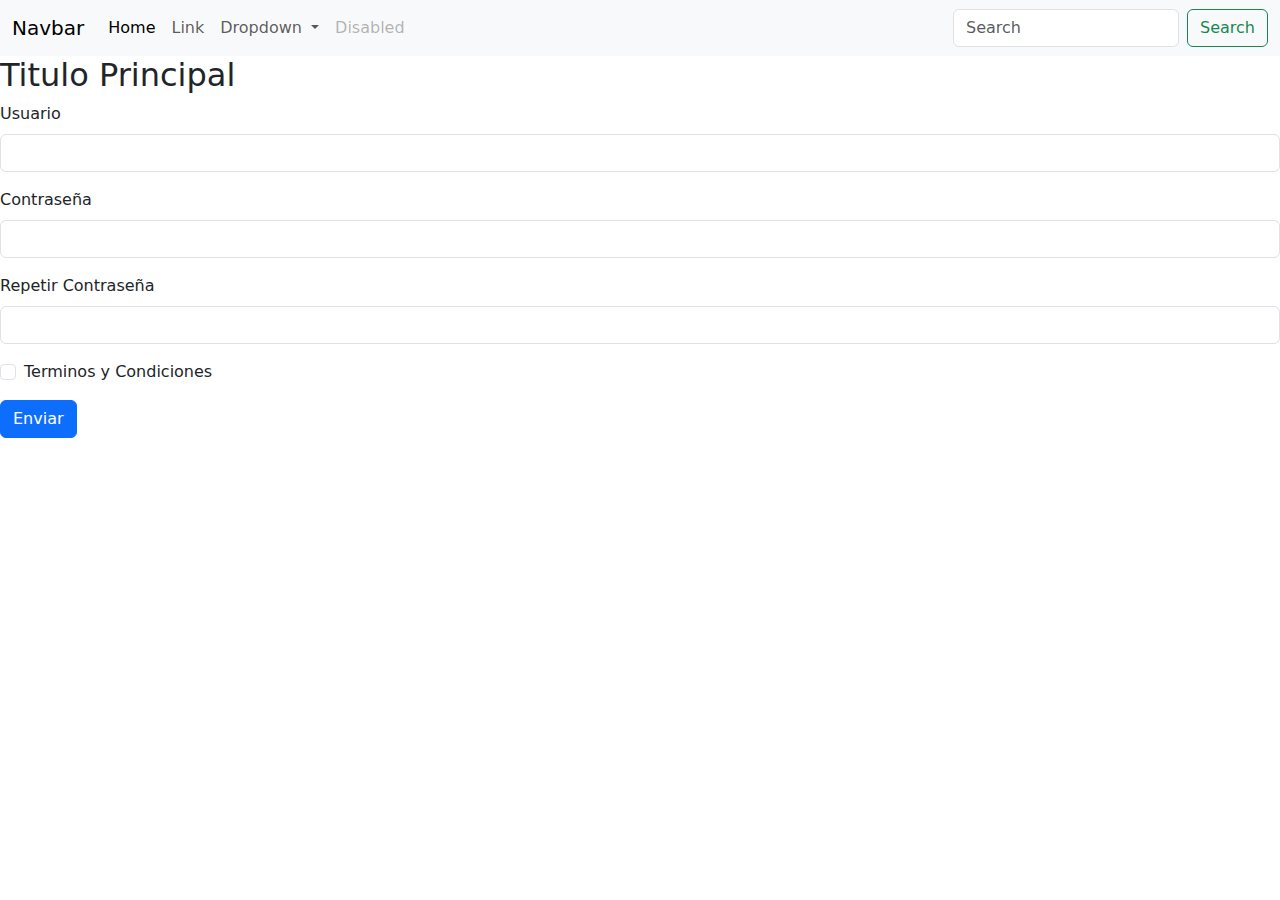
==== index.html @ fa6728e4 "dom en js" ====
<!DOCTYPE html>
<html lang="en">
<head>
  <meta charset="UTF-8">
  <meta name="viewport" content="width=device-width, initial-scale=1.0">
  <title>Pagina Principal</title>
  <link href="https://cdn.jsdelivr.net/npm/bootstrap@5.3.3/dist/css/bootstrap.min.css" rel="stylesheet" integrity="sha384-QWTKZyjpPEjISv5WaRU9OFeRpok6YctnYmDr5pNlyT2bRjXh0JMhjY6hW+ALEwIH" crossorigin="anonymous">
  <link rel="stylesheet" href="./css/estilos.css">
</head>

<body>
  
  <header>
    <nav class="navbar navbar-expand-lg bg-body-tertiary">
      <div class="container-fluid">
        <a class="navbar-brand" href="#">Navbar</a>
        <button class="navbar-toggler" type="button" data-bs-toggle="collapse" data-bs-target="#navbarSupportedContent" aria-controls="navbarSupportedContent" aria-expanded="false" aria-label="Toggle navigation">
          <span class="navbar-toggler-icon"></span>
        </button>
        <div class="collapse navbar-collapse" id="navbarSupportedContent">
          <ul class="navbar-nav me-auto mb-2 mb-lg-0">
            <li class="nav-item">
              <a class="nav-link active" aria-current="page" href="#">Home</a>
            </li>
            <li class="nav-item">
              <a class="nav-link" href="#">Link</a>
            </li>
            <li class="nav-item dropdown">
              <a class="nav-link dropdown-toggle" href="#" role="button" data-bs-toggle="dropdown" aria-expanded="false">
                Dropdown
              </a>
              <ul class="dropdown-menu">
                <li><a class="dropdown-item" href="#">Action</a></li>
                <li><a class="dropdown-item" href="#">Another action</a></li>
                <li><hr class="dropdown-divider"></li>
                <li><a class="dropdown-item" href="#">Something else here</a></li>
              </ul>
            </li>
            <li class="nav-item">
              <a class="nav-link disabled" aria-disabled="true">Disabled</a>
            </li>
          </ul>
          <form class="d-flex" role="search">
            <input class="form-control me-2" type="search" placeholder="Search" aria-label="Search">
            <button class="btn btn-outline-success" type="submit">Search</button>
          </form>
        </div>
      </div>
    </nav>
  </header>

  <main>
    <h2 id="idTituloPrincipal">Titulo Principal</h2>
   <!--  <h2 class="" id="idTituloPrincipal">Titulo Principal</h2>

    <h2 class="" id="idTituloPrincipal">Titulo Principal</h2>

    <p id="idParrafo" class="clase-parrafo">Soy un parrafo</p>

    <button id="idBotonEnviar" class="btn btn-success">Enviar</button>
     -->
    <section>
      <form>
        <div class="mb-3">
          <label for="idInputUsuario" class="form-label">Usuario</label>
          <input type="text" class="form-control" id="idInputUsuario" 
          aria-describedby="emailHelp">
        </div>
        <div class="mb-3">
          <label for="idInputContrasenia" class="form-label">Contraseña</label>
          <input type="password" class="form-control" id="idInputContrasenia">
        </div>
        <div class="mb-3">
          <label for="idInputRepContrasenia" class="form-label">Repetir Contraseña</label>
          <input type="password" class="form-control" id="idInputRepContrasenia">
        </div>
        <div class="mb-3 form-check">
          <input type="checkbox" class="form-check-input" id="idCheck">
          <label class="form-check-label" for="exampleCheck1" id="idCheck">Terminos y Condiciones</label>
        </div>
       <!--  <button type="button" class="btn btn-primary" id="botonEnviar" onclick="formularioRegistro()">Enviar</button> -->
       <button type="button" class="btn btn-primary" id="botonEnviar" >Enviar</button>
      </form>
    </section>
  
  </main>
  


  <script src="https://cdn.jsdelivr.net/npm/bootstrap@5.3.3/dist/js/bootstrap.bundle.min.js" integrity="sha384-YvpcrYf0tY3lHB60NNkmXc5s9fDVZLESaAA55NDzOxhy9GkcIdslK1eN7N6jIeHz" crossorigin="anonymous"></script>

  <script src="./js/eventos.js"></script>
</body>
</html>
---- css/estilos.css ----
*{
  margin: 0;
  padding: 0;
  box-sizing: border-box;
}

.clase-titulo-principal{
  background-color: red;
  color: white;
}
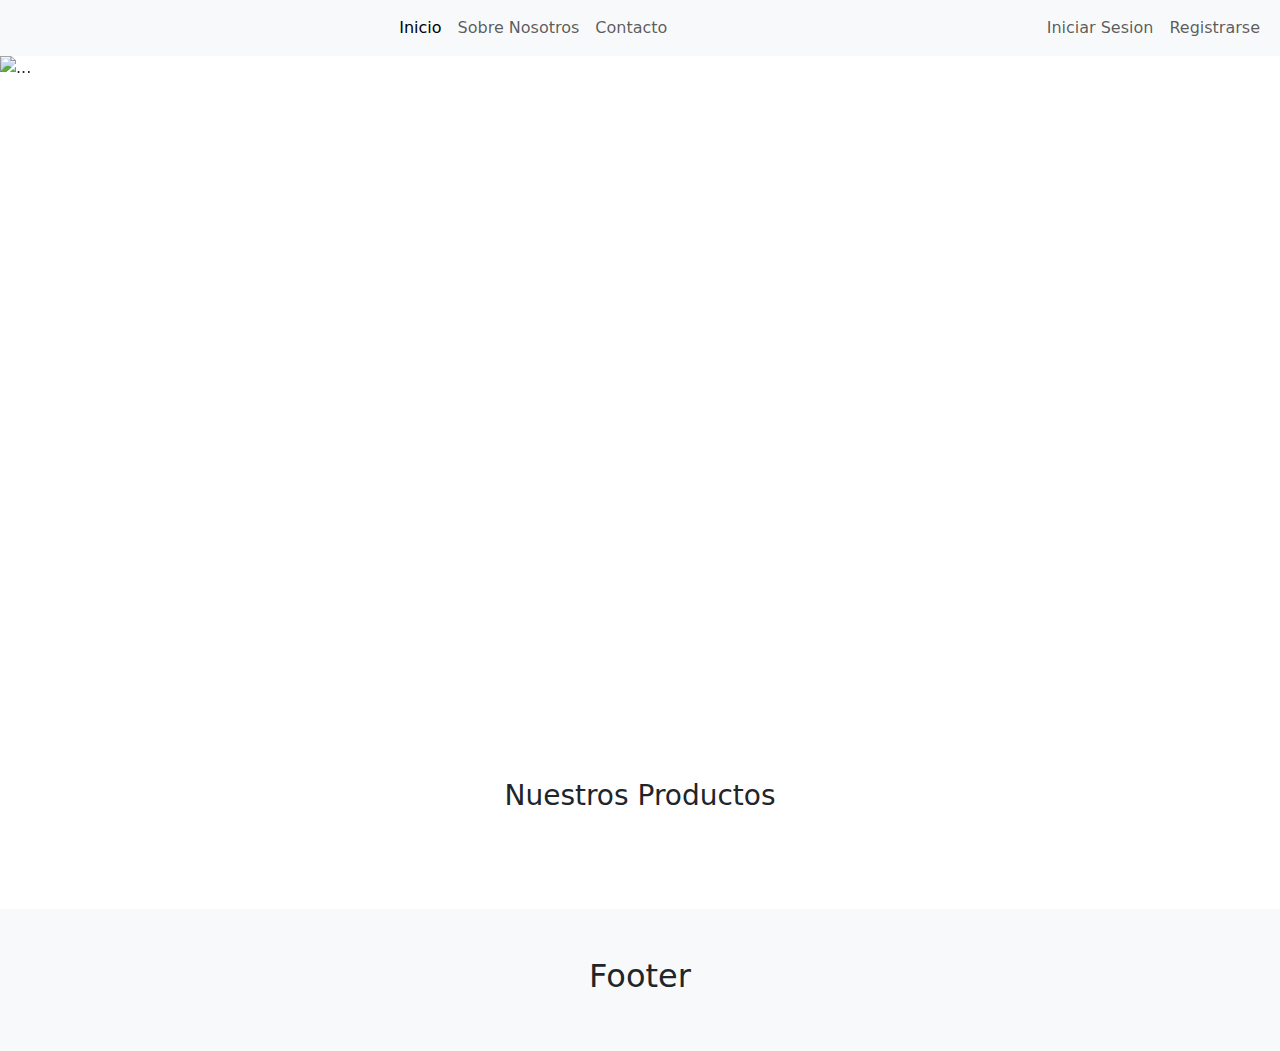
==== commit 2c33aafa: "inyeccion de datos desde js" ====
--- a/index.html
+++ b/index.html
@@ -1,94 +1,198 @@
 <!DOCTYPE html>
-<html lang="en">
-<head>
-  <meta charset="UTF-8">
-  <meta name="viewport" content="width=device-width, initial-scale=1.0">
-  <title>Pagina Principal</title>
-  <link href="https://cdn.jsdelivr.net/npm/bootstrap@5.3.3/dist/css/bootstrap.min.css" rel="stylesheet" integrity="sha384-QWTKZyjpPEjISv5WaRU9OFeRpok6YctnYmDr5pNlyT2bRjXh0JMhjY6hW+ALEwIH" crossorigin="anonymous">
-  <link rel="stylesheet" href="./css/estilos.css">
-</head>
+<html lang="es_AR">
+  <head>
+    <meta charset="UTF-8" />
+    <meta name="author" content="Andres Perlo" />
+    <meta name="description" content="una breve descripcion de la pagina" />
+    <meta name="keywords" content="palabras claves relacionadas al sitio" />
+    <meta name="viewport" content="width=device-width, initial-scale=1.0" />
+    <title>Pagina Principal</title>
+    <link
+      rel="shortcut icon"
+      href="https://images.vexels.com/media/users/3/214980/isolated/preview/8d3c96b734f221ddf1e19a389665f02e-icono-de-trazo-de-ubicacion-de-tienda.png"
+      type="image/x-icon"
+    />
+    <link
+      href="https://cdn.jsdelivr.net/npm/bootstrap@5.3.3/dist/css/bootstrap.min.css"
+      rel="stylesheet"
+      integrity="sha384-QWTKZyjpPEjISv5WaRU9OFeRpok6YctnYmDr5pNlyT2bRjXh0JMhjY6hW+ALEwIH"
+      crossorigin="anonymous"
+    />
+    <link rel="stylesheet" href="./css/estilos.css" />
+  </head>
 
-<body>
-  
-  <header>
-    <nav class="navbar navbar-expand-lg bg-body-tertiary">
-      <div class="container-fluid">
-        <a class="navbar-brand" href="#">Navbar</a>
-        <button class="navbar-toggler" type="button" data-bs-toggle="collapse" data-bs-target="#navbarSupportedContent" aria-controls="navbarSupportedContent" aria-expanded="false" aria-label="Toggle navigation">
-          <span class="navbar-toggler-icon"></span>
+  <body>
+    <header>
+      <nav class="navbar navbar-expand-lg bg-body-tertiary">
+        <div class="container-fluid">
+          <a class="navbar-brand" href="./index.html">
+            <img
+              src="https://images.vexels.com/media/users/3/214980/isolated/preview/8d3c96b734f221ddf1e19a389665f02e-icono-de-trazo-de-ubicacion-de-tienda.png"
+              alt=""
+              width="75"
+            />
+          </a>
+          <button
+            class="navbar-toggler"
+            type="button"
+            data-bs-toggle="collapse"
+            data-bs-target="#navbarSupportedContent"
+            aria-controls="navbarSupportedContent"
+            aria-expanded="false"
+            aria-label="Toggle navigation"
+          >
+            <span class="navbar-toggler-icon"></span>
+          </button>
+          <div class="collapse navbar-collapse" id="navbarSupportedContent">
+            <ul class="navbar-nav ms-auto mb-2 mb-lg-0">
+              <li class="nav-item">
+                <a class="nav-link active" aria-current="page" href="#"
+                  >Inicio</a
+                >
+              </li>
+              <li class="nav-item">
+                <a class="nav-link" href="#">Sobre Nosotros</a>
+              </li>
+              <li class="nav-item">
+                <a class="nav-link" href="#">Contacto</a>
+              </li>
+            </ul>
+            <ul class="navbar-nav ms-auto mb-2 mb-lg-0">
+              <li class="nav-item">
+                <a class="nav-link" href="#">Iniciar Sesion</a>
+              </li>
+              <li class="nav-item">
+                <a class="nav-link" href="#">Registrarse</a>
+              </li>
+            </ul>
+          </div>
+        </div>
+      </nav>
+    </header>
+
+    <main>
+      <div id="carouselExampleFade" class="carousel slide carousel-fade">
+        <div class="carousel-inner">
+          <div class="carousel-item active">
+            <img
+              src="https://elementary.ec/wp-content/uploads/2020/06/sitio-web-ecommerce.jpg"
+              class="d-block w-100"
+              alt="..."
+            />
+          </div>
+          <div class="carousel-item">
+            <img
+              src="https://ecommerce.institute/wp-content/uploads/2021/11/ecommerce_0jpg.jpg"
+              class="d-block w-100"
+              alt="..."
+            />
+          </div>
+          <div class="carousel-item">
+            <img
+              src="https://i.workana.com/wp-content/uploads/2019/11/ecommerce-workana-glosario-850x400.jpg"
+              class="d-block w-100"
+              alt="..."
+            />
+          </div>
+        </div>
+        <button
+          class="carousel-control-prev"
+          type="button"
+          data-bs-target="#carouselExampleFade"
+          data-bs-slide="prev"
+        >
+          <span class="carousel-control-prev-icon" aria-hidden="true"></span>
+          <span class="visually-hidden">Previous</span>
         </button>
-        <div class="collapse navbar-collapse" id="navbarSupportedContent">
-          <ul class="navbar-nav me-auto mb-2 mb-lg-0">
-            <li class="nav-item">
-              <a class="nav-link active" aria-current="page" href="#">Home</a>
-            </li>
-            <li class="nav-item">
-              <a class="nav-link" href="#">Link</a>
-            </li>
-            <li class="nav-item dropdown">
-              <a class="nav-link dropdown-toggle" href="#" role="button" data-bs-toggle="dropdown" aria-expanded="false">
-                Dropdown
-              </a>
-              <ul class="dropdown-menu">
-                <li><a class="dropdown-item" href="#">Action</a></li>
-                <li><a class="dropdown-item" href="#">Another action</a></li>
-                <li><hr class="dropdown-divider"></li>
-                <li><a class="dropdown-item" href="#">Something else here</a></li>
-              </ul>
-            </li>
-            <li class="nav-item">
-              <a class="nav-link disabled" aria-disabled="true">Disabled</a>
-            </li>
-          </ul>
-          <form class="d-flex" role="search">
-            <input class="form-control me-2" type="search" placeholder="Search" aria-label="Search">
-            <button class="btn btn-outline-success" type="submit">Search</button>
-          </form>
+        <button
+          class="carousel-control-next"
+          type="button"
+          data-bs-target="#carouselExampleFade"
+          data-bs-slide="next"
+        >
+          <span class="carousel-control-next-icon" aria-hidden="true"></span>
+          <span class="visually-hidden">Next</span>
+        </button>
+      </div>
+
+      <div class="container">
+        <h3 class="text-center my-5">Nuestros Productos</h3>
+        <div class="row" id="idRowProductos">
+          <!--  <div class="col-12 col-md-6 col-lg-4">
+            <div class="card">
+              <img
+                src="https://acdn.mitiendanube.com/stores/829/696/products/a1321-b0bbc79fad5fc66c8f16643738650442-480-0.jpg"
+                class="card-img-top"
+                alt="..."
+              />
+              <div class="card-body">
+                <h5 class="card-title">Card title</h5>
+                <p class="card-text">
+                  Some quick example text to build on the card title and make up
+                  the bulk of the card's content.
+                </p>
+                <div class="text-center">
+                  <a href="#" class="btn btn-primary">Ver Mas</a>
+                </div>
+              </div>
+            </div>
+          </div>
+
+          <div class="col-12 col-md-6 col-lg-4">
+            <div class="card">
+              <img
+                src="https://encrypted-tbn0.gstatic.com/images?q=tbn:ANd9GcTbWRx_b-AVGRcmEGVHfzKqFkz4xgVez00itQ&s"
+                class="card-img-top"
+                alt="..."
+              />
+              <div class="card-body">
+                <h5 class="card-title">Card title</h5>
+                <p class="card-text">
+                  Some quick example text to build on the card title and make up
+                  the bulk of the card's content.
+                </p>
+                <div class="text-center">
+                  <a href="#" class="btn btn-primary">Ver Mas</a>
+                </div>
+              </div>
+            </div>
+          </div>
+
+          <div class="col-12 col-md-6 col-lg-4">
+            <div class="card">
+              <img
+                src="https://i.ebayimg.com/thumbs/images/g/uM0AAOSwXoFlFgSZ/s-l1200.jpg"
+                class="card-img-top"
+                alt="https://http2.mlstatic.com/D_Q_NP_961835-MLA70937622469_082023-O.webp"
+              />
+              <div class="card-body">
+                <h5 class="card-title">Card title</h5>
+                <p class="card-text">
+                  Some quick example text to build on the card title and make up
+                  the bulk of the card's content.
+                </p>
+                <div class="text-center">
+                  <a href="#" class="btn btn-primary">Ver Mas</a>
+                </div>
+              </div>
+            </div>
+          </div>
+
+           -->
         </div>
       </div>
-    </nav>
-  </header>
+    </main>
 
-  <main>
-    <h2 id="idTituloPrincipal">Titulo Principal</h2>
-   <!--  <h2 class="" id="idTituloPrincipal">Titulo Principal</h2>
+    <footer class="py-5 text-center bg-body-tertiary mt-5">
+      <h2>Footer</h2>
+    </footer>
 
-    <h2 class="" id="idTituloPrincipal">Titulo Principal</h2>
+    <script
+      src="https://cdn.jsdelivr.net/npm/bootstrap@5.3.3/dist/js/bootstrap.bundle.min.js"
+      integrity="sha384-YvpcrYf0tY3lHB60NNkmXc5s9fDVZLESaAA55NDzOxhy9GkcIdslK1eN7N6jIeHz"
+      crossorigin="anonymous"
+    ></script>
 
-    <p id="idParrafo" class="clase-parrafo">Soy un parrafo</p>
-
-    <button id="idBotonEnviar" class="btn btn-success">Enviar</button>
-     -->
-    <section>
-      <form>
-        <div class="mb-3">
-          <label for="idInputUsuario" class="form-label">Usuario</label>
-          <input type="text" class="form-control" id="idInputUsuario" 
-          aria-describedby="emailHelp">
-        </div>
-        <div class="mb-3">
-          <label for="idInputContrasenia" class="form-label">Contraseña</label>
-          <input type="password" class="form-control" id="idInputContrasenia">
-        </div>
-        <div class="mb-3">
-          <label for="idInputRepContrasenia" class="form-label">Repetir Contraseña</label>
-          <input type="password" class="form-control" id="idInputRepContrasenia">
-        </div>
-        <div class="mb-3 form-check">
-          <input type="checkbox" class="form-check-input" id="idCheck">
-          <label class="form-check-label" for="exampleCheck1" id="idCheck">Terminos y Condiciones</label>
-        </div>
-       <!--  <button type="button" class="btn btn-primary" id="botonEnviar" onclick="formularioRegistro()">Enviar</button> -->
-       <button type="button" class="btn btn-primary" id="botonEnviar" >Enviar</button>
-      </form>
-    </section>
-  
-  </main>
-  
-
-
-  <script src="https://cdn.jsdelivr.net/npm/bootstrap@5.3.3/dist/js/bootstrap.bundle.min.js" integrity="sha384-YvpcrYf0tY3lHB60NNkmXc5s9fDVZLESaAA55NDzOxhy9GkcIdslK1eN7N6jIeHz" crossorigin="anonymous"></script>
-
-  <script src="./js/eventos.js"></script>
-</body>
-</html>+    <script src="./js/index.js"></script>
+  </body>
+</html>
--- a/css/estilos.css
+++ b/css/estilos.css
@@ -1,10 +1,20 @@
-*{
+* {
   margin: 0;
   padding: 0;
   box-sizing: border-box;
 }
 
-.clase-titulo-principal{
+.clase-titulo-principal {
   background-color: red;
   color: white;
-}+}
+
+.carousel-item img {
+  height: 75vh;
+  object-fit: cover;
+}
+
+.card img {
+  height: 50vh;
+  object-fit: cover;
+}
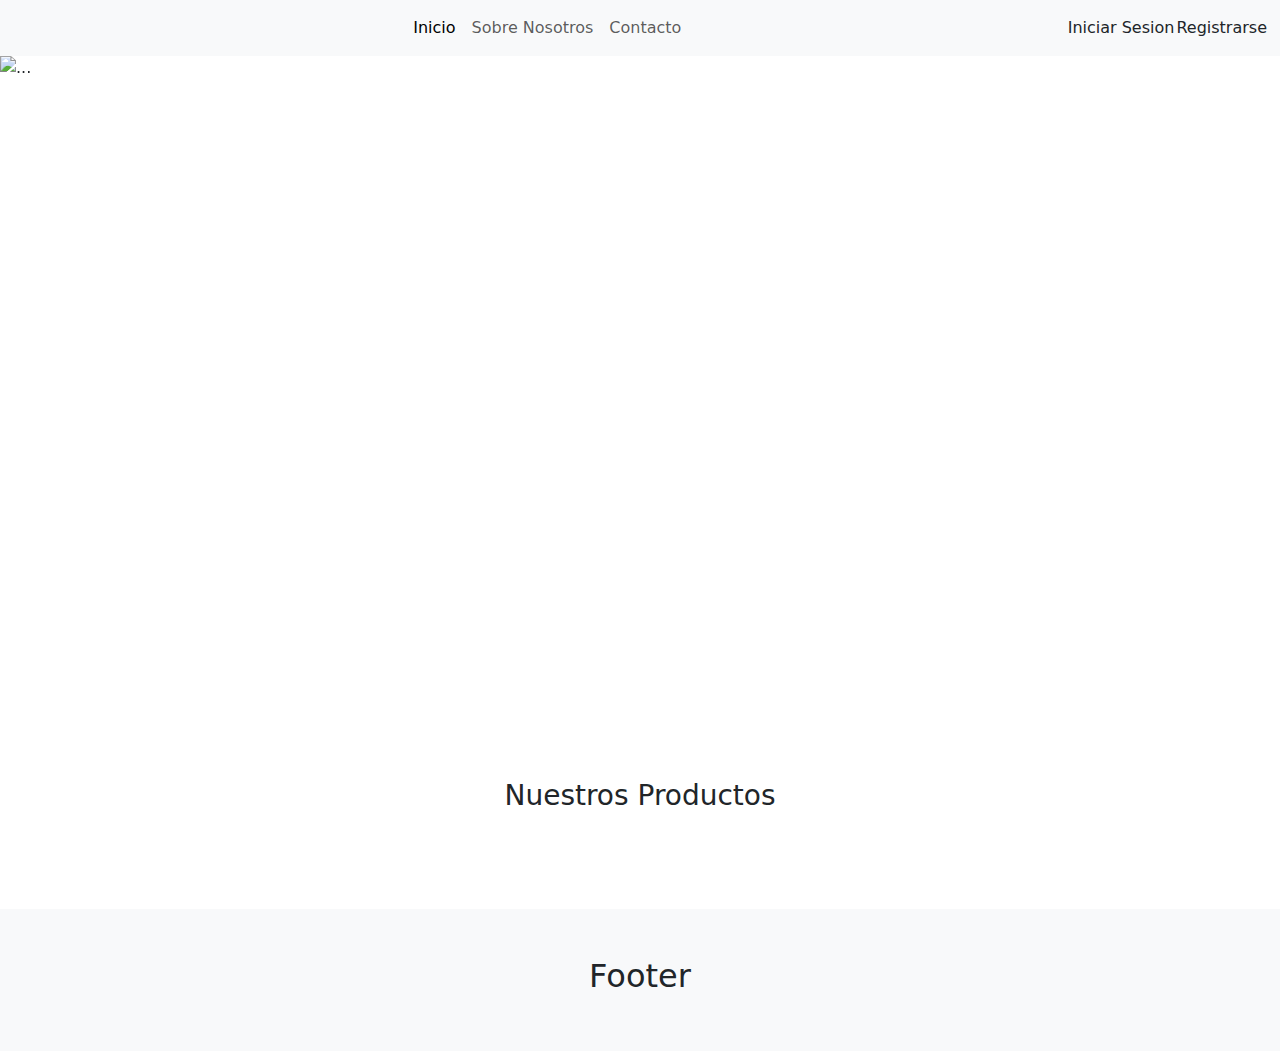
==== commit 6f9ff754: "clase final de JS" ====
--- a/index.html
+++ b/index.html
@@ -59,10 +59,188 @@
             </ul>
             <ul class="navbar-nav ms-auto mb-2 mb-lg-0">
               <li class="nav-item">
-                <a class="nav-link" href="#">Iniciar Sesion</a>
-              </li>
-              <li class="nav-item">
-                <a class="nav-link" href="#">Registrarse</a>
+                <!-- Button trigger modal -->
+                <button
+                  type="button"
+                  class="btn p-0 m-0"
+                  data-bs-toggle="modal"
+                  data-bs-target="#exampleModal1"
+                >
+                  Iniciar Sesion
+                </button>
+
+                <!-- Modal -->
+                <div
+                  class="modal fade"
+                  id="exampleModal1"
+                  tabindex="-1"
+                  aria-labelledby="exampleModalLabel"
+                  aria-hidden="true"
+                >
+                  <div class="modal-dialog">
+                    <div class="modal-content">
+                      <div class="modal-header">
+                        <h1 class="modal-title fs-5" id="exampleModalLabel">
+                          Iniciar Sesion
+                        </h1>
+                        <button
+                          type="button"
+                          class="btn-close"
+                          data-bs-dismiss="modal"
+                          aria-label="Close"
+                        ></button>
+                      </div>
+                      <div class="modal-body">
+                        <form>
+                          <div class="mb-3">
+                            <label
+                              for="idInputUsuarioIniciarSesion"
+                              class="form-label"
+                              >Usuario</label
+                            >
+                            <input
+                              type="text"
+                              class="form-control"
+                              id="idInputUsuarioIniciarSesion"
+                              aria-describedby="idDivErrorUsuario"
+                            />
+                          </div>
+                          <div class="mb-3">
+                            <label
+                              for="idInputContraseniaIniciarSesion"
+                              class="form-label"
+                              >Contraseña</label
+                            >
+                            <input
+                              type="password"
+                              class="form-control"
+                              id="idInputContraseniaIniciarSesion"
+                            />
+                          </div>
+
+                          <button
+                            type="submit"
+                            class="btn btn-primary"
+                            id="idBotonIniciarSesion"
+                          >
+                            Ingresar
+                          </button>
+                        </form>
+                      </div>
+                    </div>
+                  </div>
+                </div>
+              </li>
+              <li class="nav-item">
+                <!-- Button trigger modal -->
+                <button
+                  type="button"
+                  class="btn p-0 m-0"
+                  data-bs-toggle="modal"
+                  data-bs-target="#exampleModal2"
+                >
+                  Registrarse
+                </button>
+
+                <!-- Modal -->
+                <div
+                  class="modal fade"
+                  id="exampleModal2"
+                  tabindex="-1"
+                  aria-labelledby="exampleModalLabel"
+                  aria-hidden="true"
+                >
+                  <div class="modal-dialog">
+                    <div class="modal-content">
+                      <div class="modal-header">
+                        <h1 class="modal-title fs-5" id="exampleModalLabel">
+                          Registrarse
+                        </h1>
+                        <button
+                          type="button"
+                          class="btn-close"
+                          data-bs-dismiss="modal"
+                          aria-label="Close"
+                        ></button>
+                      </div>
+                      <div class="modal-body">
+                        <form>
+                          <div class="mb-3">
+                            <label for="idInputUsuario" class="form-label"
+                              >Usuario</label
+                            >
+                            <input
+                              type="text"
+                              class="form-control"
+                              id="idInputUsuario"
+                              aria-describedby="idDivErrorUsuario"
+                            />
+                            <div
+                              id="idDivErrorUsuario"
+                              class="form-text text-danger"
+                            >
+                              EL CAMPO USUARIO ESTA VACIO
+                            </div>
+                          </div>
+                          <div class="mb-3">
+                            <label for="idInputEmail" class="form-label"
+                              >Email del Usuario</label
+                            >
+                            <input
+                              type="email"
+                              class="form-control"
+                              id="idInputEmail"
+                              aria-describedby="emailHelp"
+                            />
+                            <div id="emailHelp" class="form-text">
+                              We'll never share your email with anyone else.
+                            </div>
+                          </div>
+                          <div class="mb-3">
+                            <label for="idInputContrasenia" class="form-label"
+                              >Contraseña</label
+                            >
+                            <input
+                              type="password"
+                              class="form-control"
+                              id="idInputContrasenia"
+                            />
+                          </div>
+                          <div class="mb-3">
+                            <label
+                              for="idInputRepContrasenia"
+                              class="form-label"
+                              >Repetir Contraseña</label
+                            >
+                            <input
+                              type="password"
+                              class="form-control"
+                              id="idInputRepContrasenia"
+                            />
+                          </div>
+
+                          <div class="mb-3 form-check">
+                            <input
+                              type="checkbox"
+                              class="form-check-input"
+                              id="idInputCheck"
+                            />
+                            <label class="form-check-label" for="idInputCheck"
+                              >Terminos y Condiciones</label
+                            >
+                          </div>
+                          <button
+                            type="submit"
+                            class="btn btn-primary"
+                            id="idBotonRegistro"
+                          >
+                            Enviar Datos
+                          </button>
+                        </form>
+                      </div>
+                    </div>
+                  </div>
+                </div>
               </li>
             </ul>
           </div>
